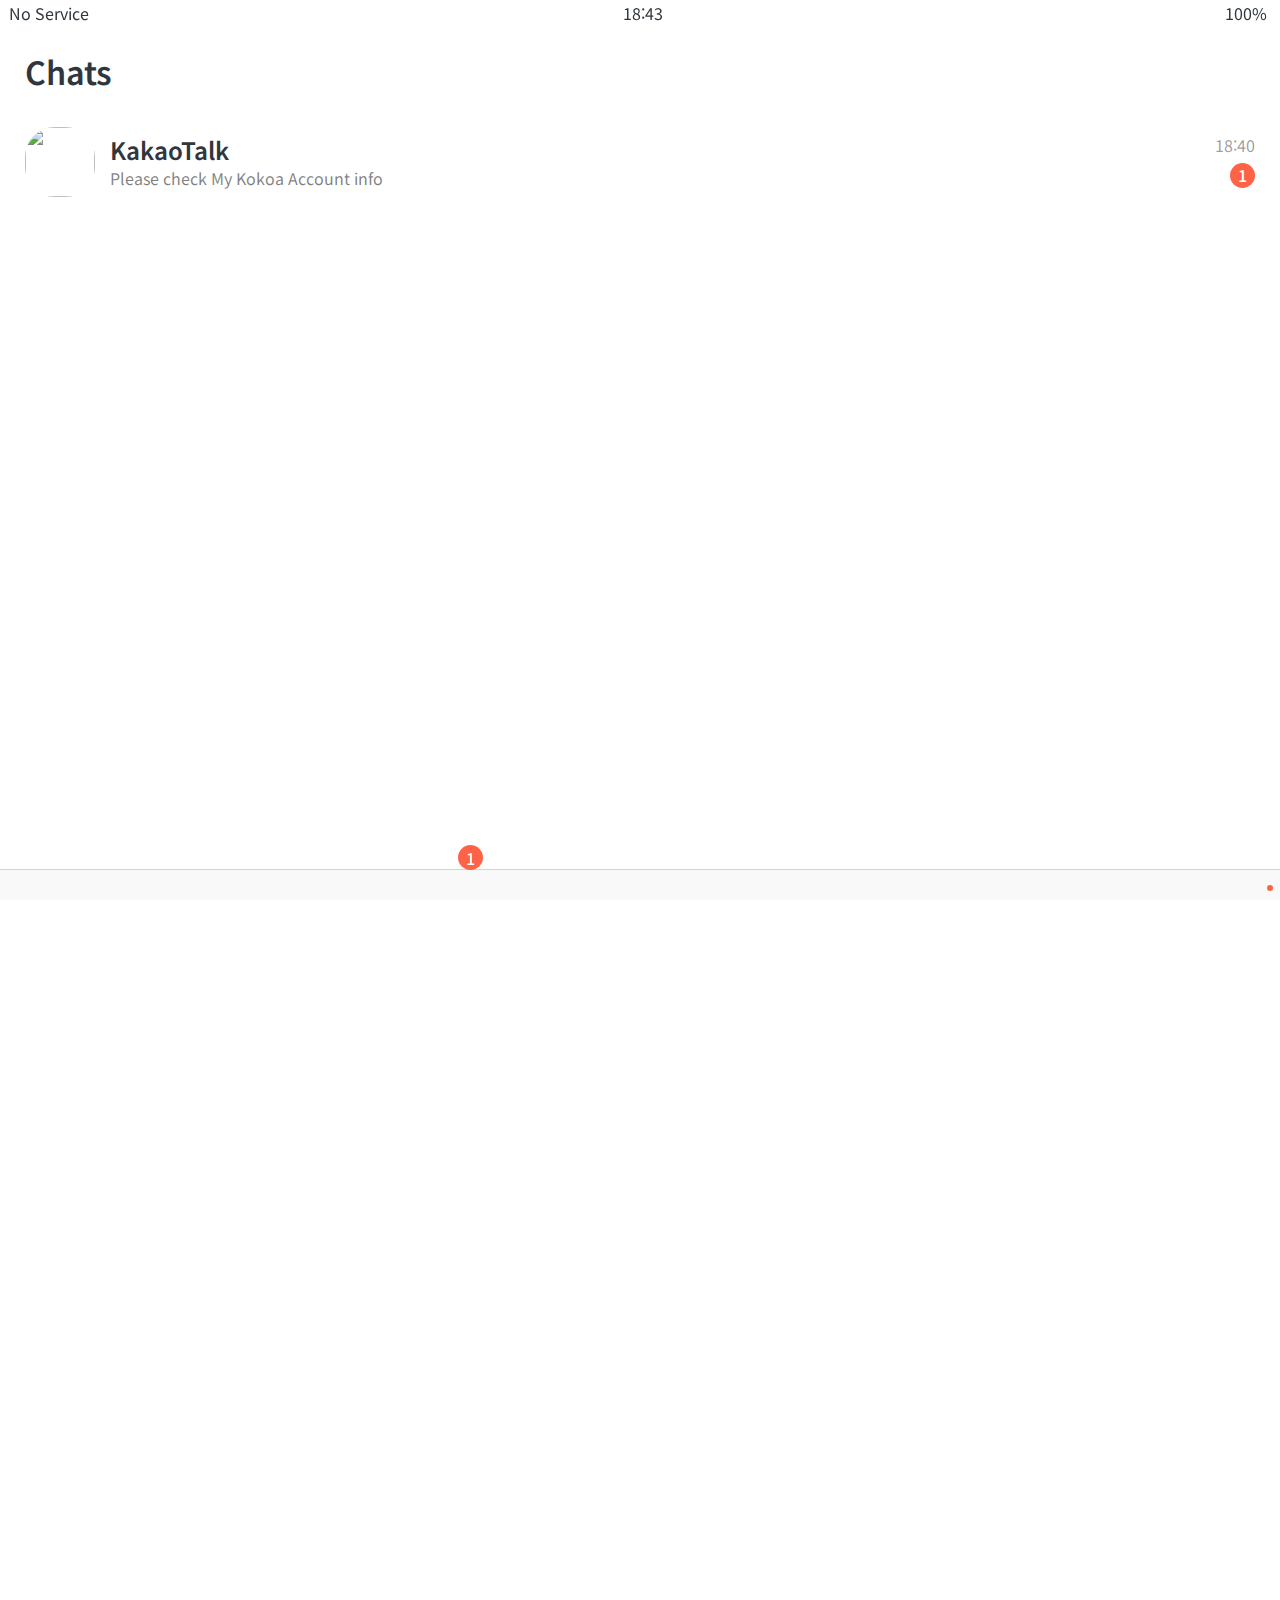
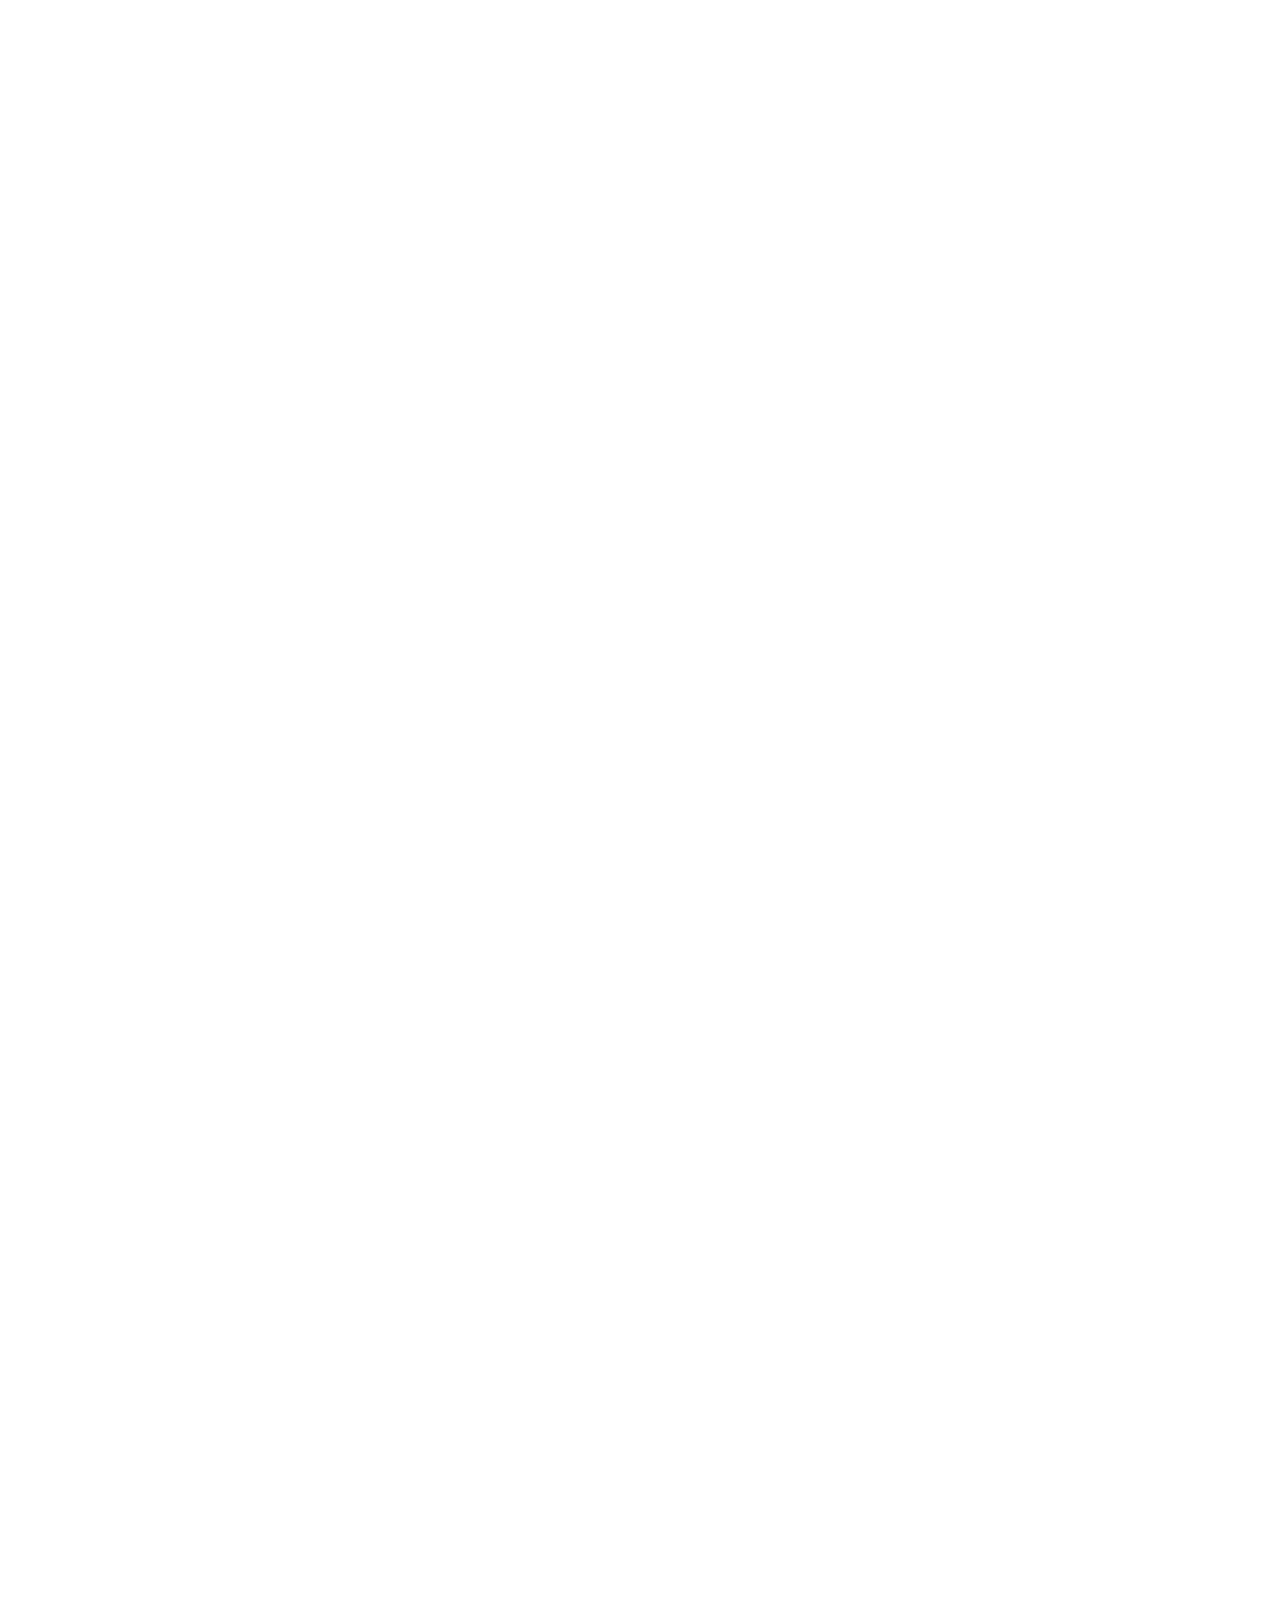
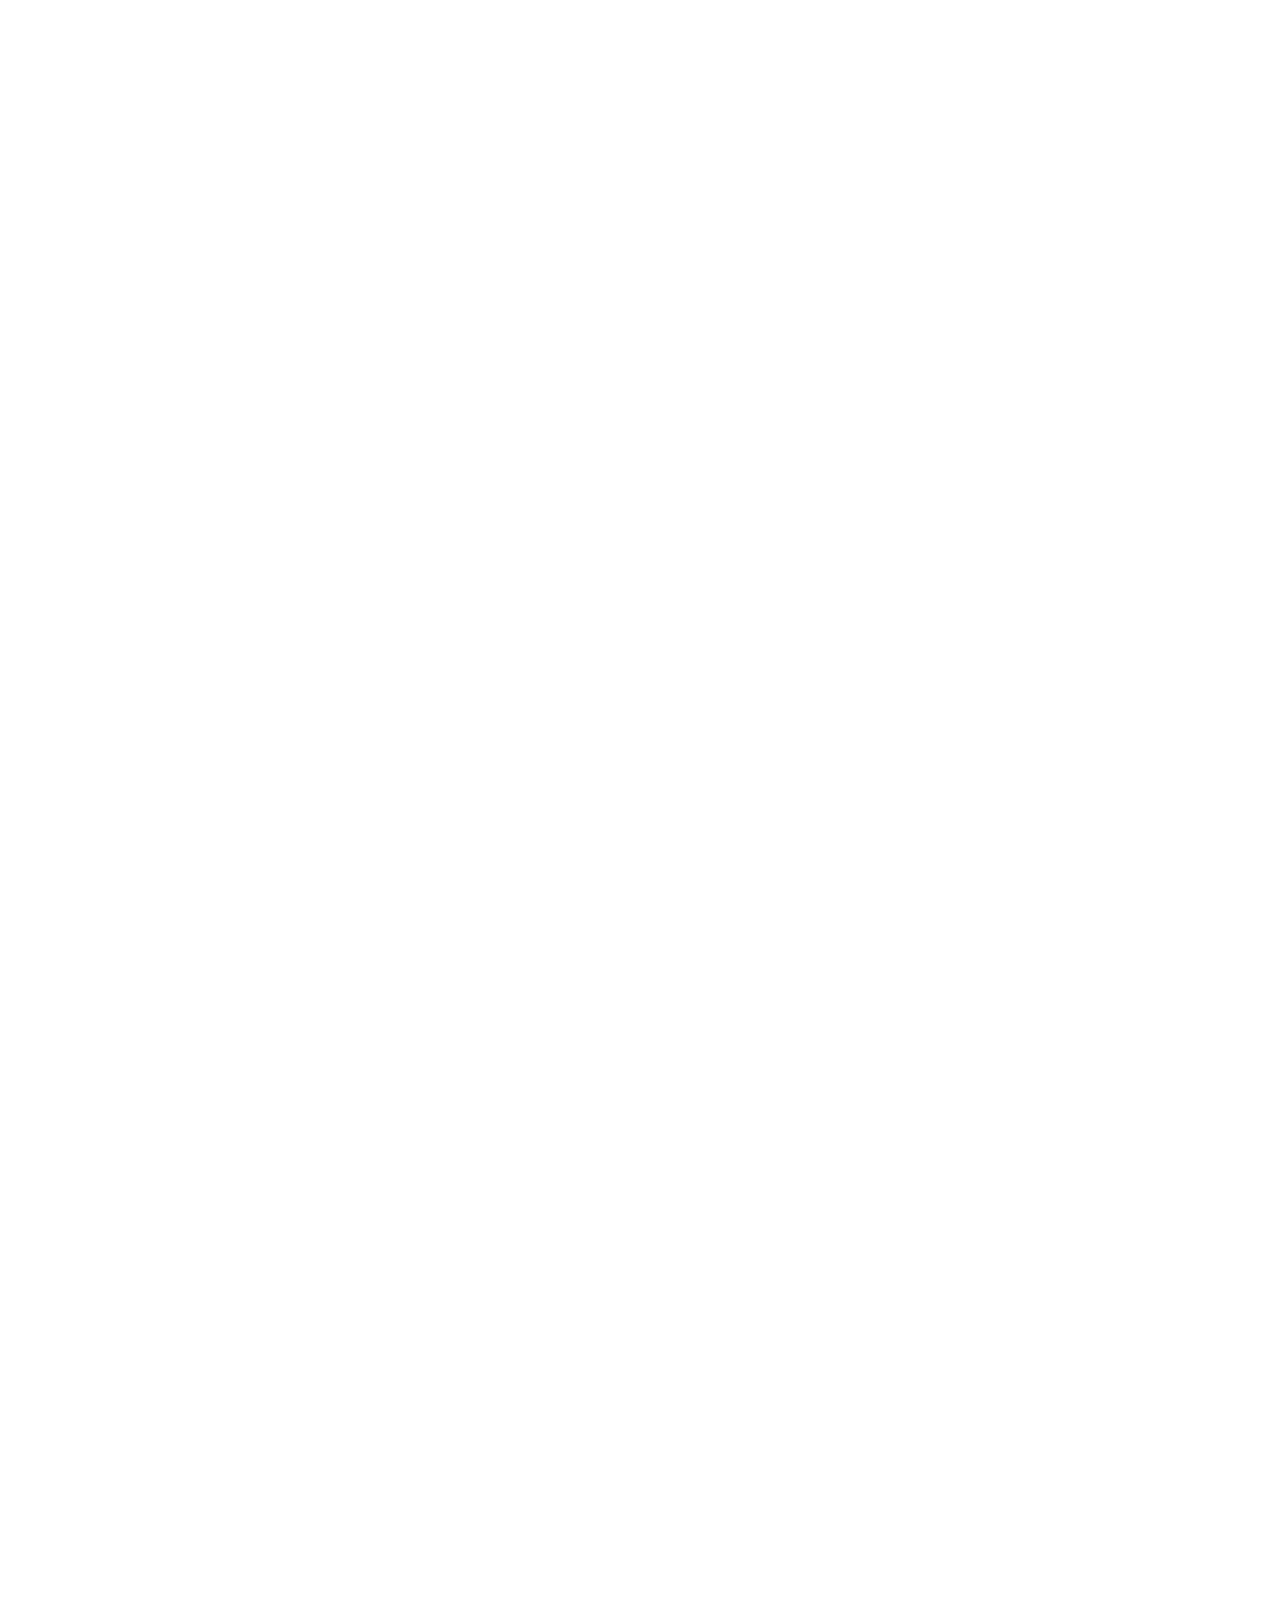
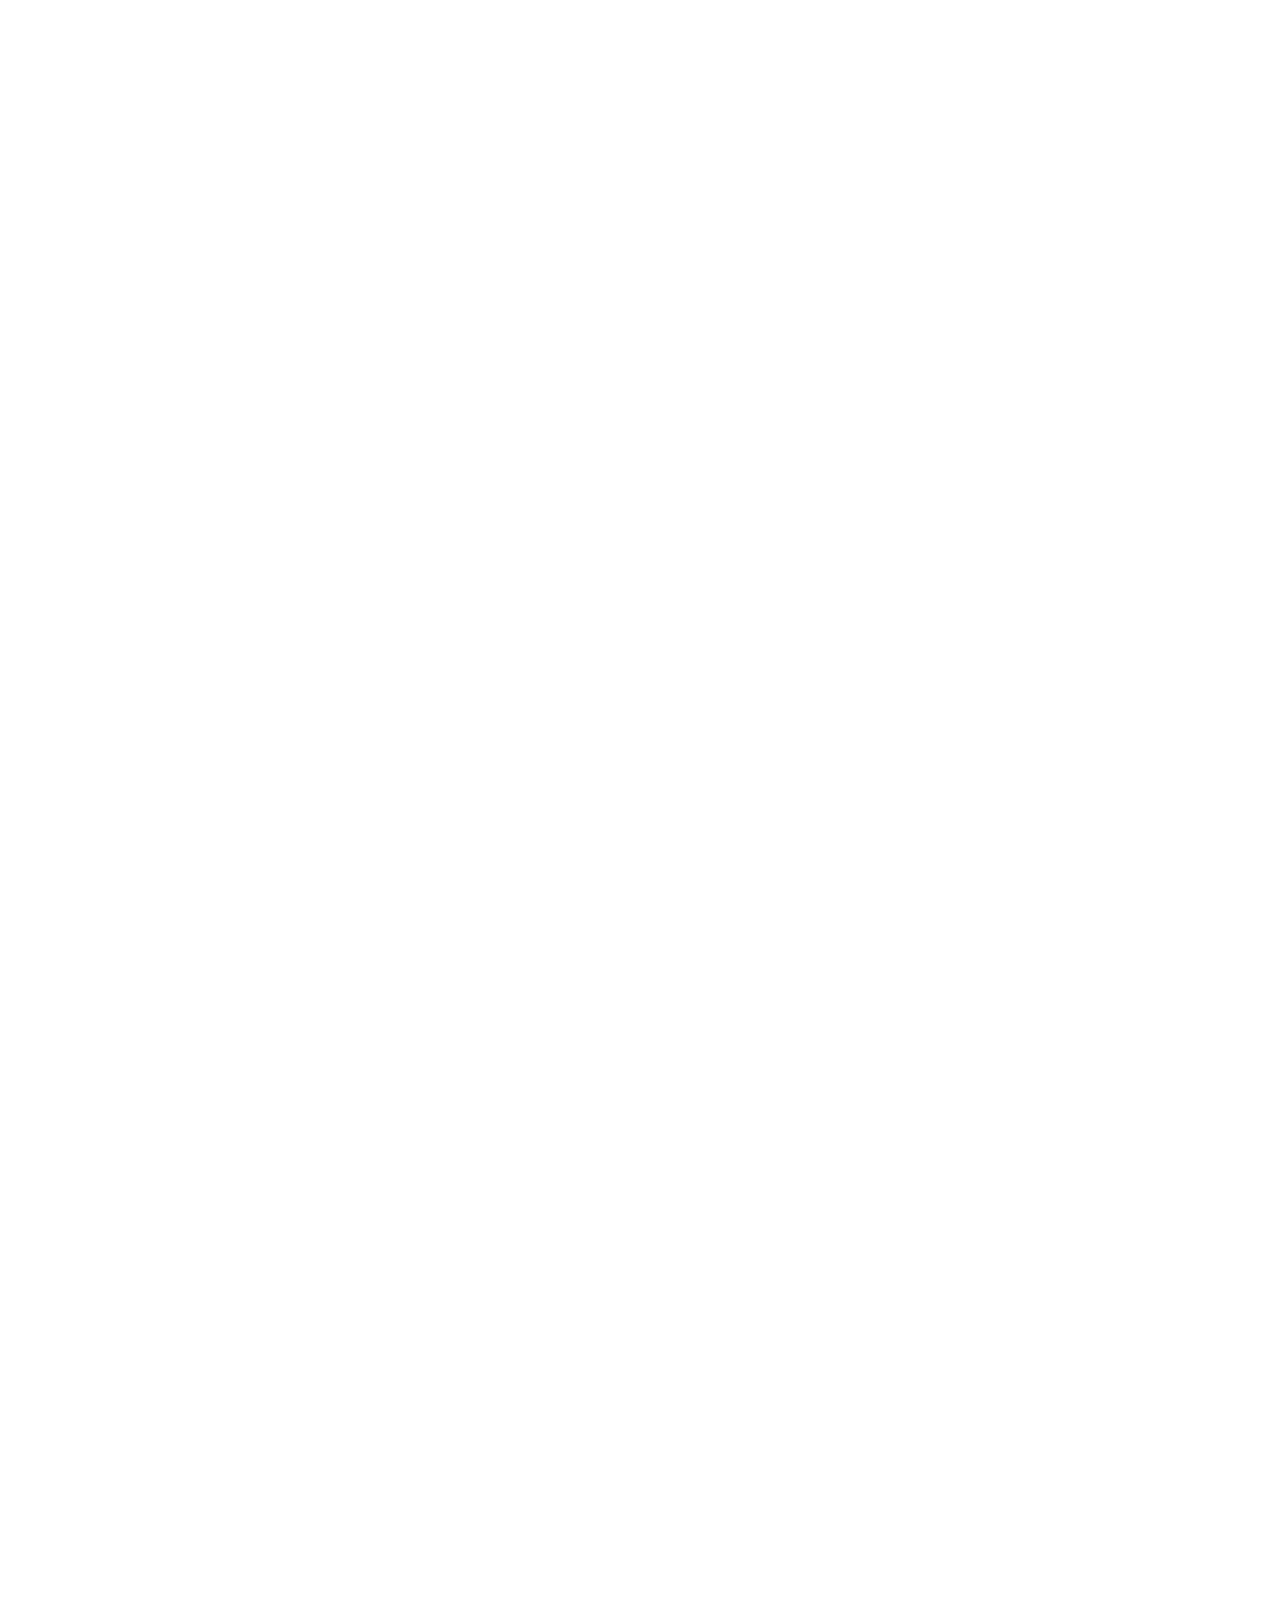
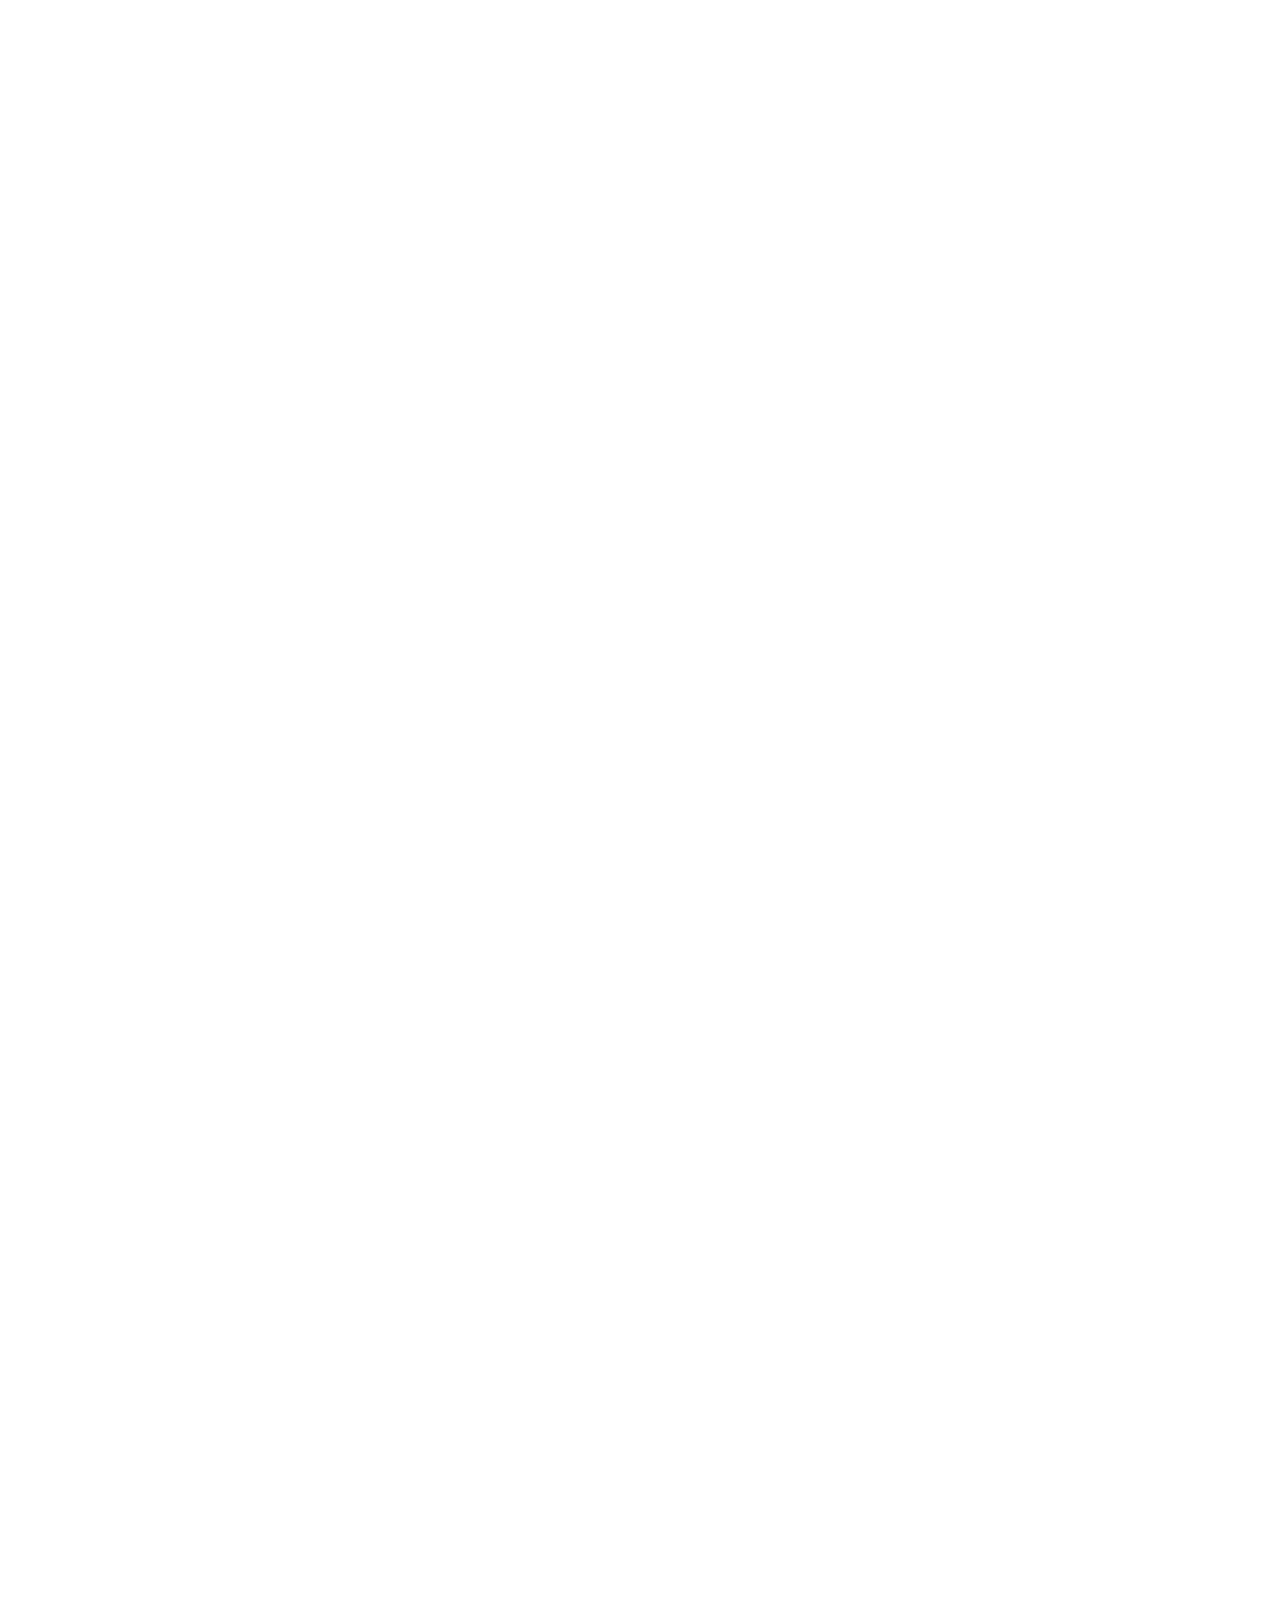
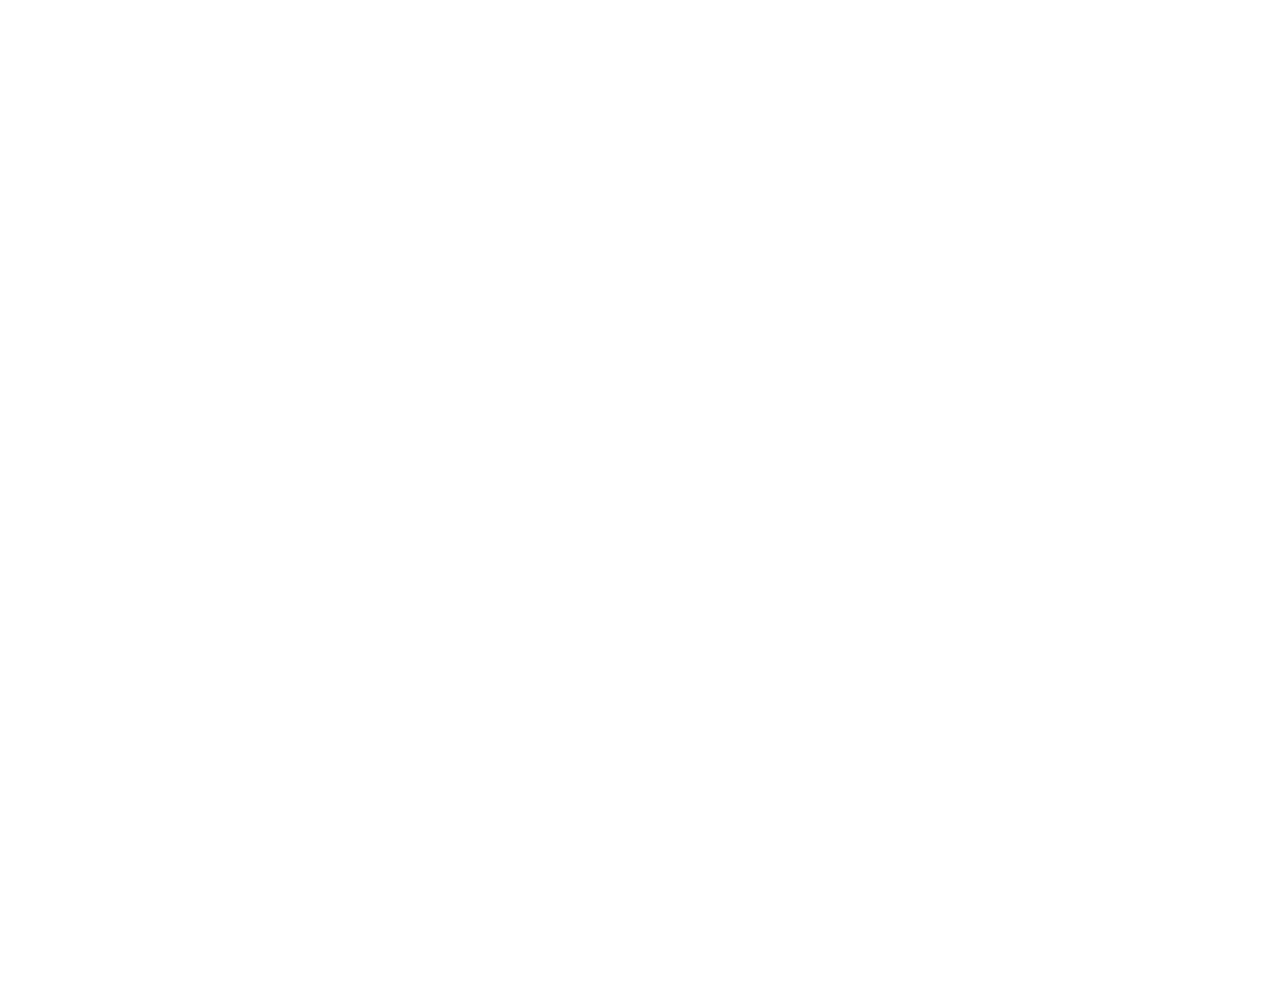
==== chat.html @ ede94373 "complete chat-screen" ====
<!DOCTYPE html>
<html lang="ko">
  <head>
    <link rel="stylesheet" href="css/style.css" />
    <meta charset="UTF-8" />
    <meta http-equiv="X-UA-Compatible" content="IE=edge" />
    <meta name="viewport" content="width=device-width, initial-scale=1.0" />
    <title>Chats - Kokoa Clone</title>
  </head>
  <body>
    <div class="status-bar">
      <div class="status-bar__column">
        <span>No Service</span>
        <i class="fa-solid fa-wifi"></i>
      </div>
      <div class="status-bar__column">
        <span>18:43</span>
      </div>
      <div class="status-bar__column">
        <span>100%</span>
        <i class="fa-sharp fa-solid fa-battery-full fa-lg"></i>
        <i class="fa-solid fa-bolt"></i>
      </div>
    </div>
    <header class="screen-header">
      <h1 class="screen-header__title">Chats</h1>
      <div class="screen-header__icons">
        <span><i class="fa-solid fa-magnifying-glass fa-lg"></i></span>
        <span><i class="fa-regular fa-comment-dots fa-lg"></i></span>
        <span><i class="fa-solid fa-music fa-lg"></i></span>
        <span><i class="fa-solid fa-gear fa-lg"></i></span>
      </div>
    </header>

    <main class="main-screen">
      <div class="user-component">
        <div class="user-component__column">
          <img
            class="user-component__avatar user-component__avatar"
            src="https://upload.wikimedia.org/wikipedia/commons/e/e3/KakaoTalk_logo.svg"
          />
          <div class="user-component__text">
            <h4 class="user-component__title">KakaoTalk</h4>

            <h6 class="user-component__subtitle">
              Please check My Kokoa Account info
            </h6>
          </div>
        </div>
        <div class="user-component__column">
          <span class="user-component__time">18:40</span>
          <div class="badge">1</div>
        </div>
      </div>
    </main>

    <nav class="nav">
      <ul class="nav__ul">
        <li calss="nav__li">
          <a class="nav__link" href="friends.html"
            ><i class="fa-regular fa-user fa-2x"></i
          ></a>
        </li>
        <li calss="nav__li">
          <a class="nav__link" href="chat.html">
            <span class="nav__notification badge">1</span>
            <i class="fa-solid fa-comment fa-2x"></i>
          </a>
        </li>
        <li calss="nav__li">
          <a class="nav__link" href="find.html"
            ><i class="fa-solid fa-magnifying-glass fa-2x"></i
          ></a>
        </li>
        <li calss="nav__li">
          <a class="nav__link" href="more.html">
            <span class="nav__notification2"></span>
            <i class="fa-solid fa-ellipsis fa-2x"></i
          ></a>
        </li>
      </ul>
    </nav>
    <script
      src="https://kit.fontawesome.com/59623cb07b.js"
      crossorigin="anonymous"
    ></script>
  </body>
</html>
---- css/style.css ----
@import url('https://fonts.googleapis.com/css2?family=Noto+Sans+KR:wght@500&display=swap');
@import "reset.css";
@import "variable.css";

/* Components */
@import "components/status-bar.css";
@import "components/nav-bar.css";
@import "components/screen-header.css";
@import "components/user-component.css";
@import "components/badge.css";
/* Screens */
@import "screens/login.css";
@import "screens/friends.css";
body {
    font-family: 'Noto Sans KR', sans-serif;
    height: 1000vh;
    color:#2F363E;
}
.main-screen {
    padding:0px var(--horizontal-space);
}
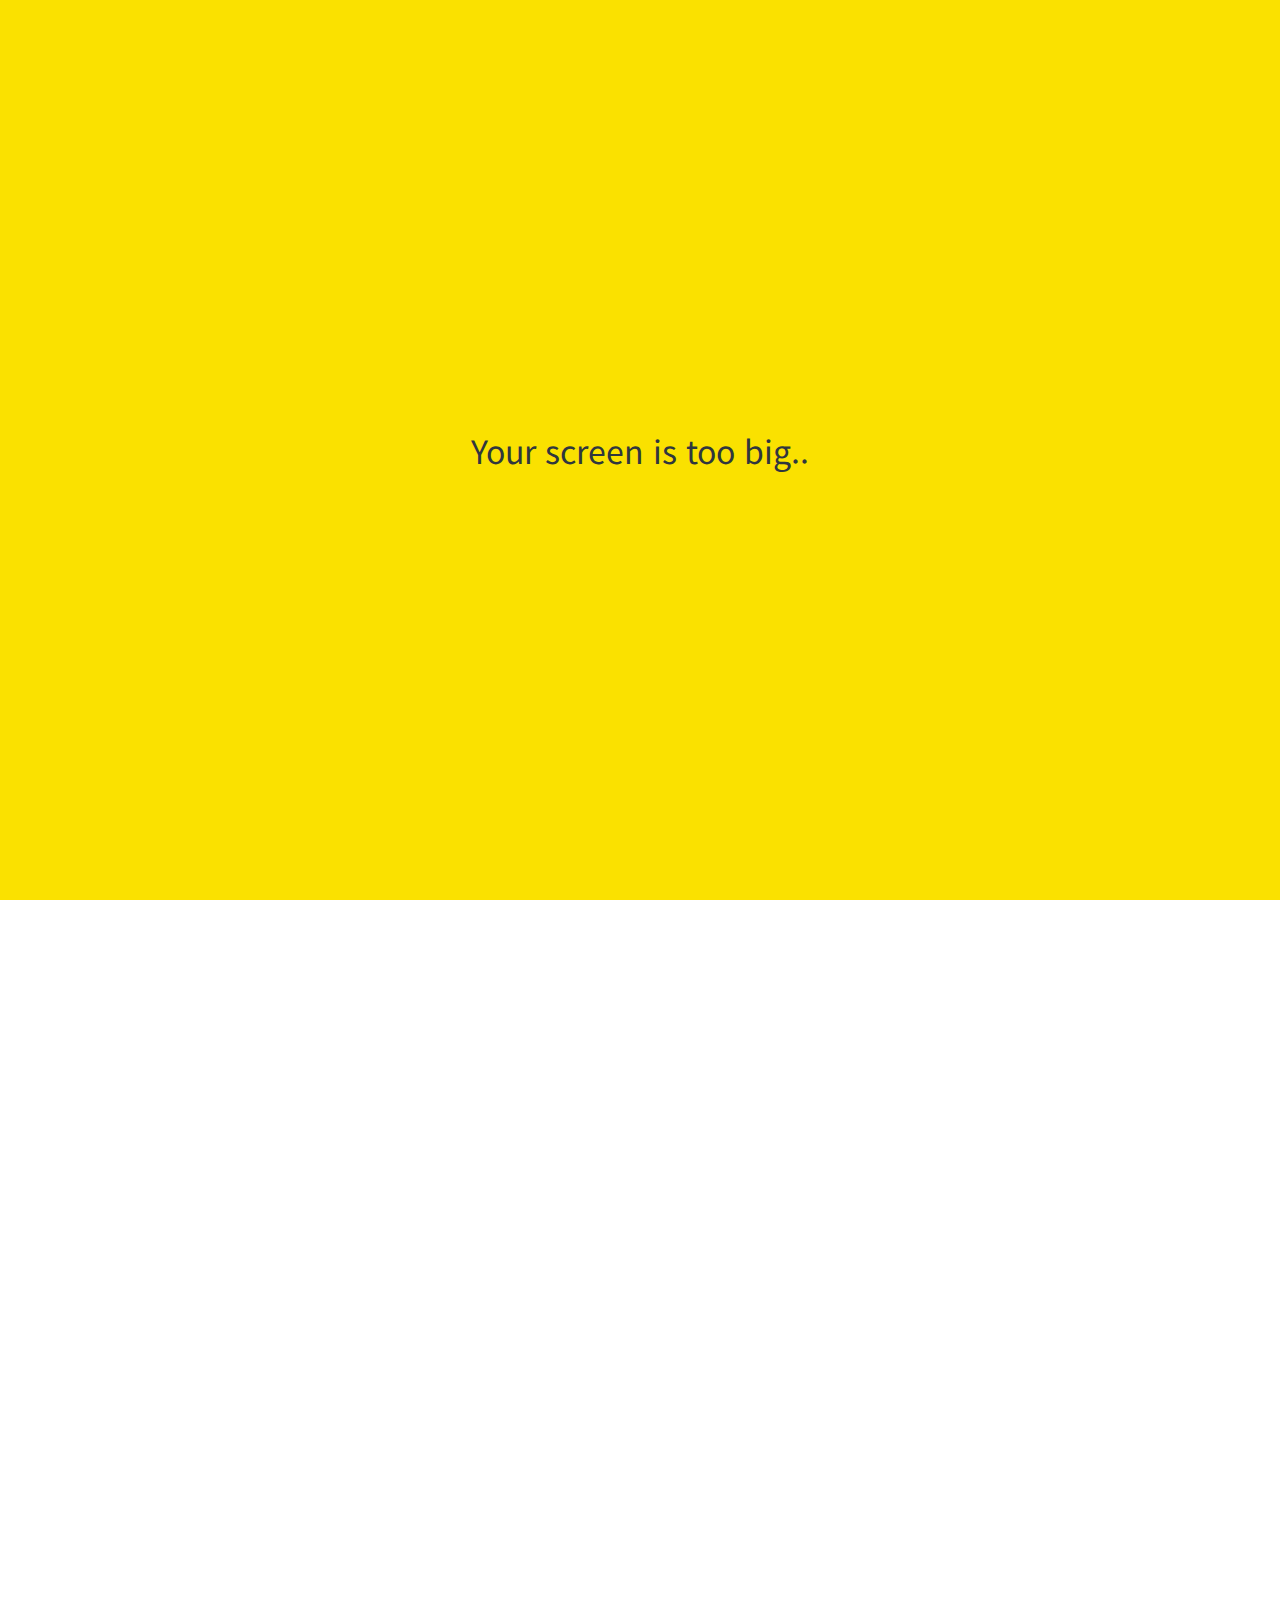
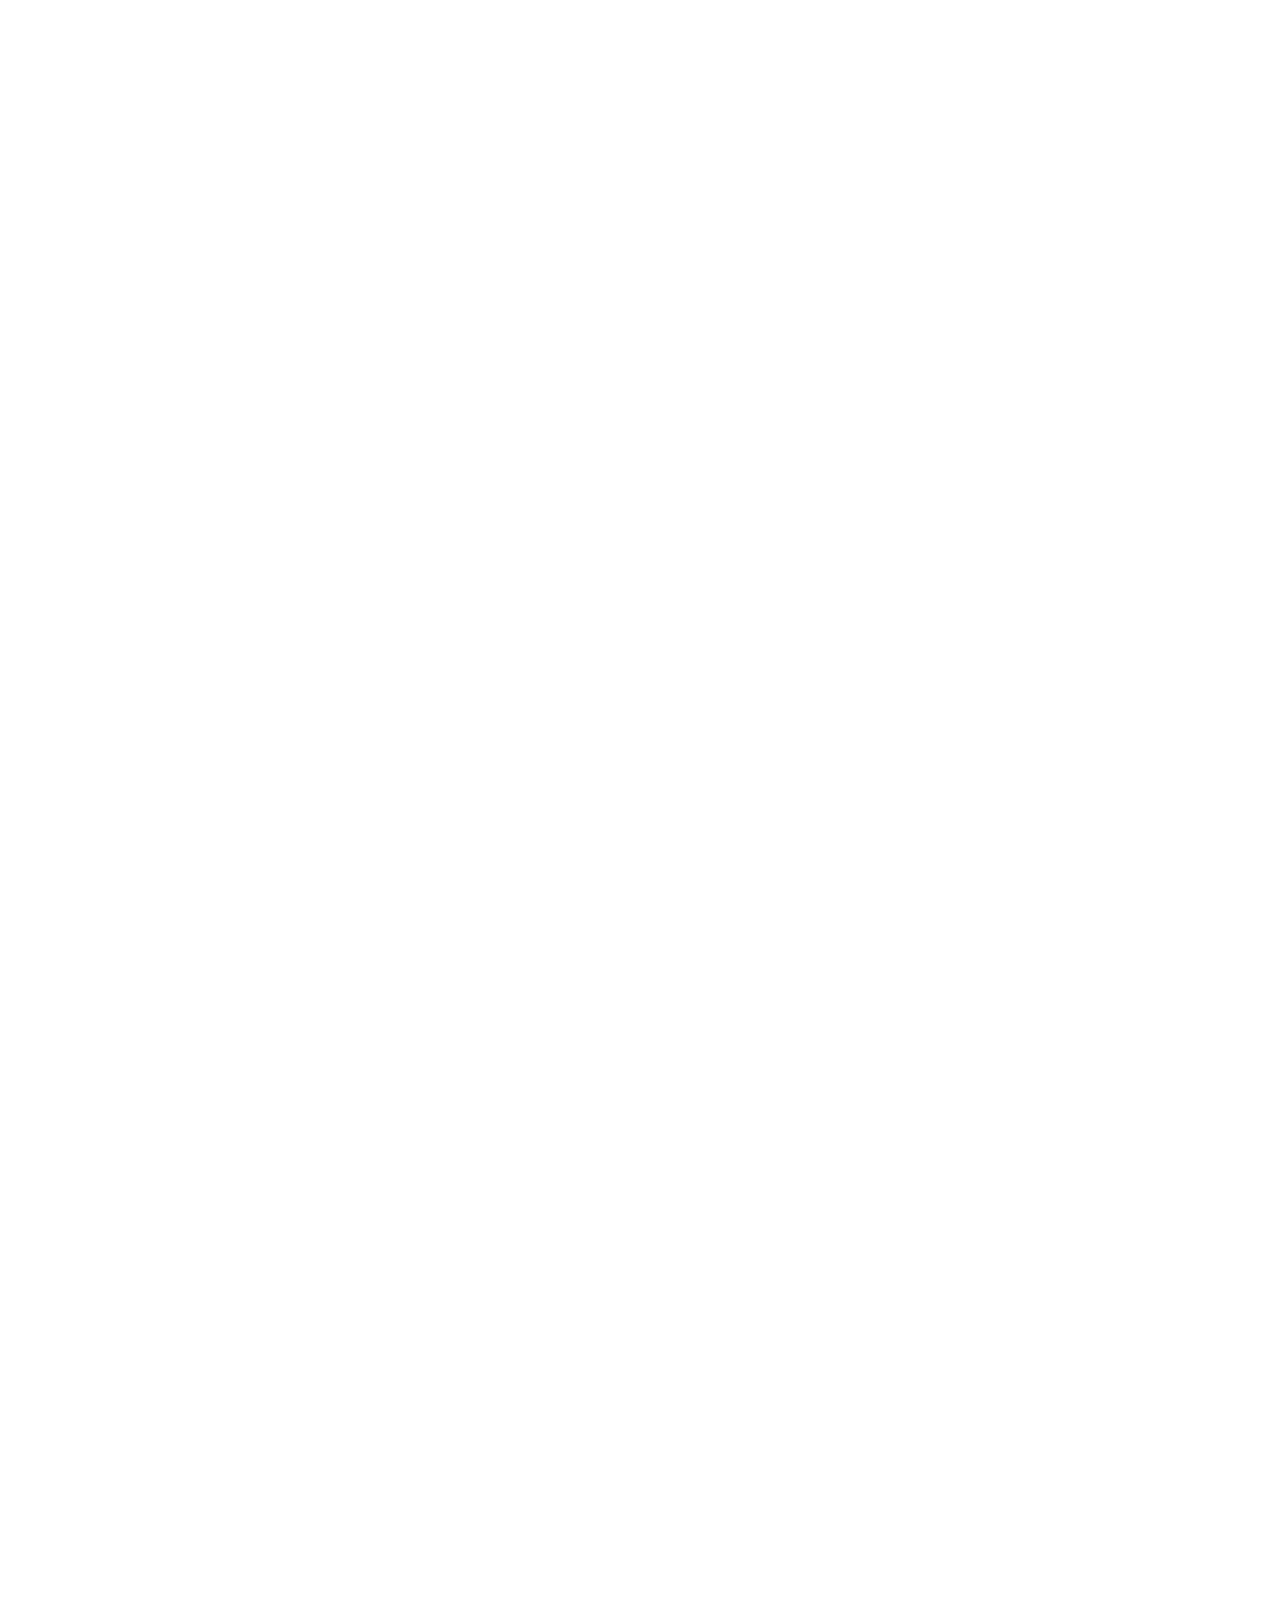
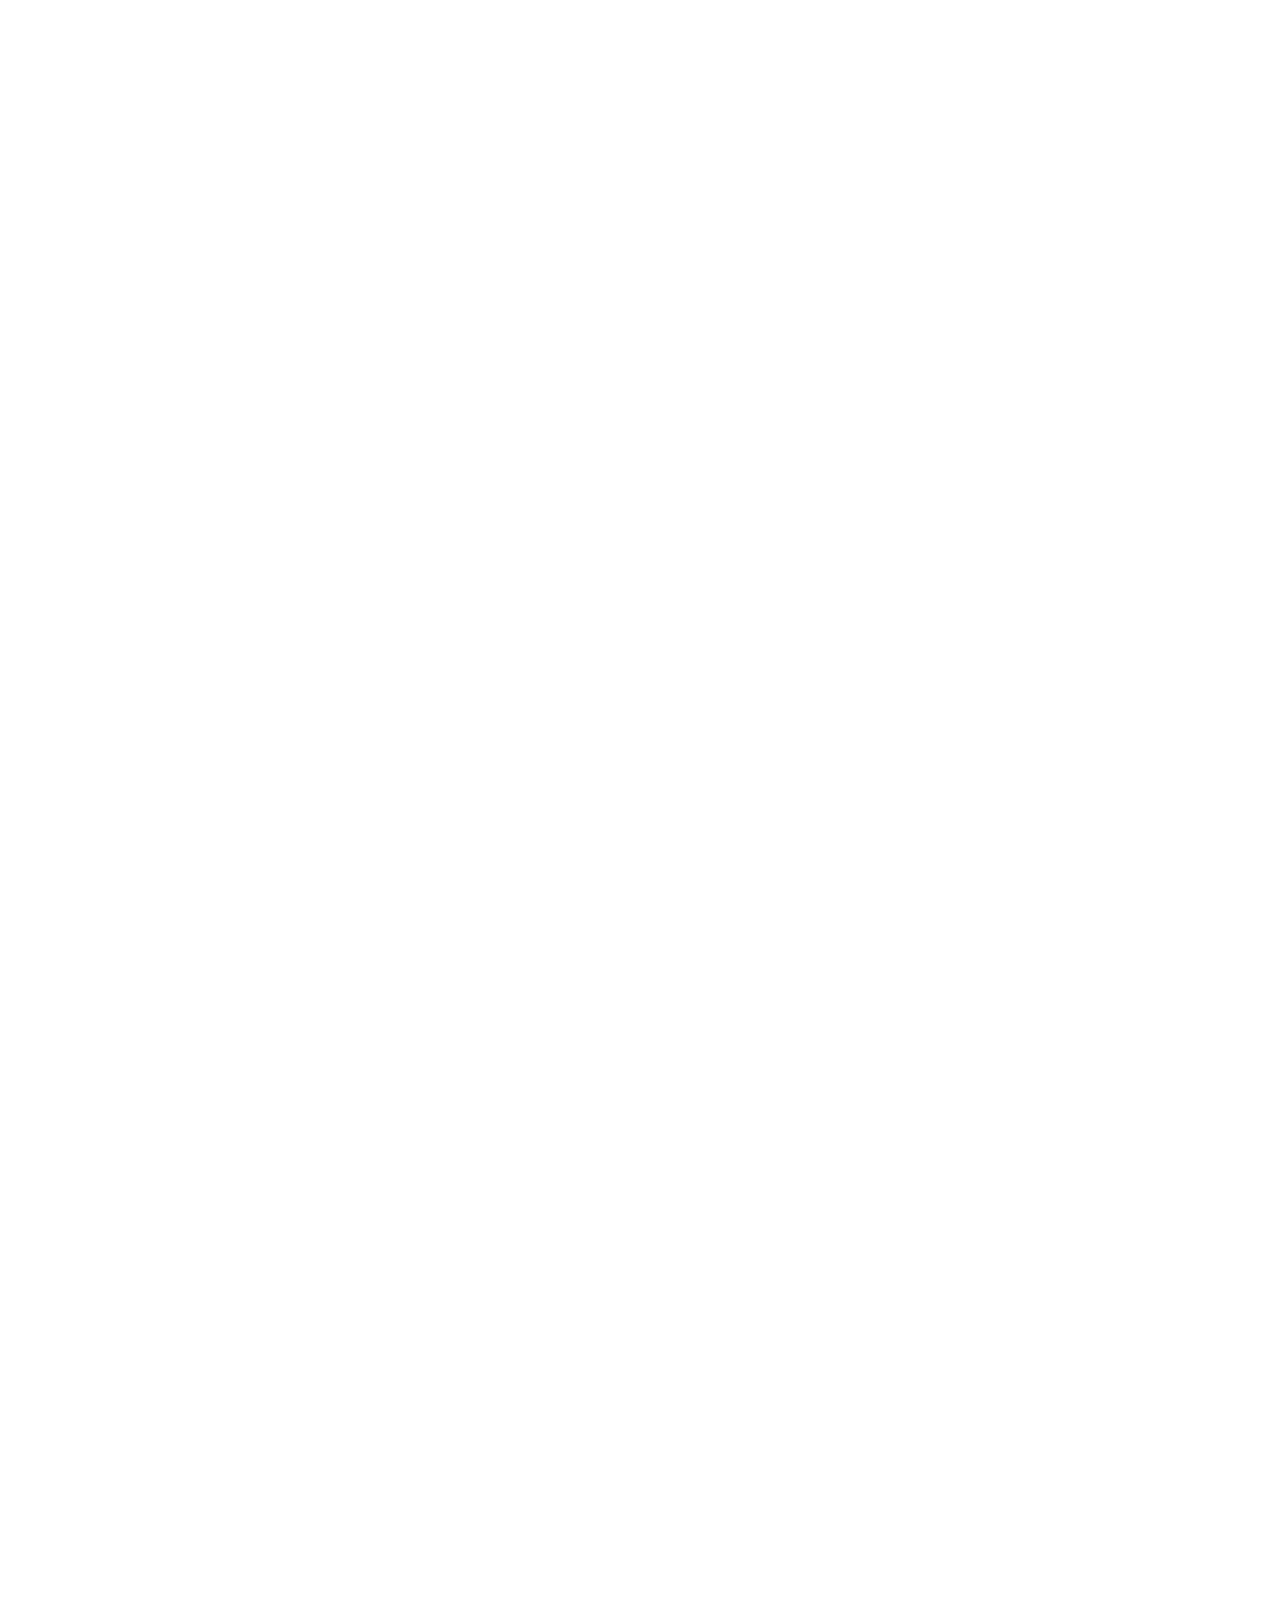
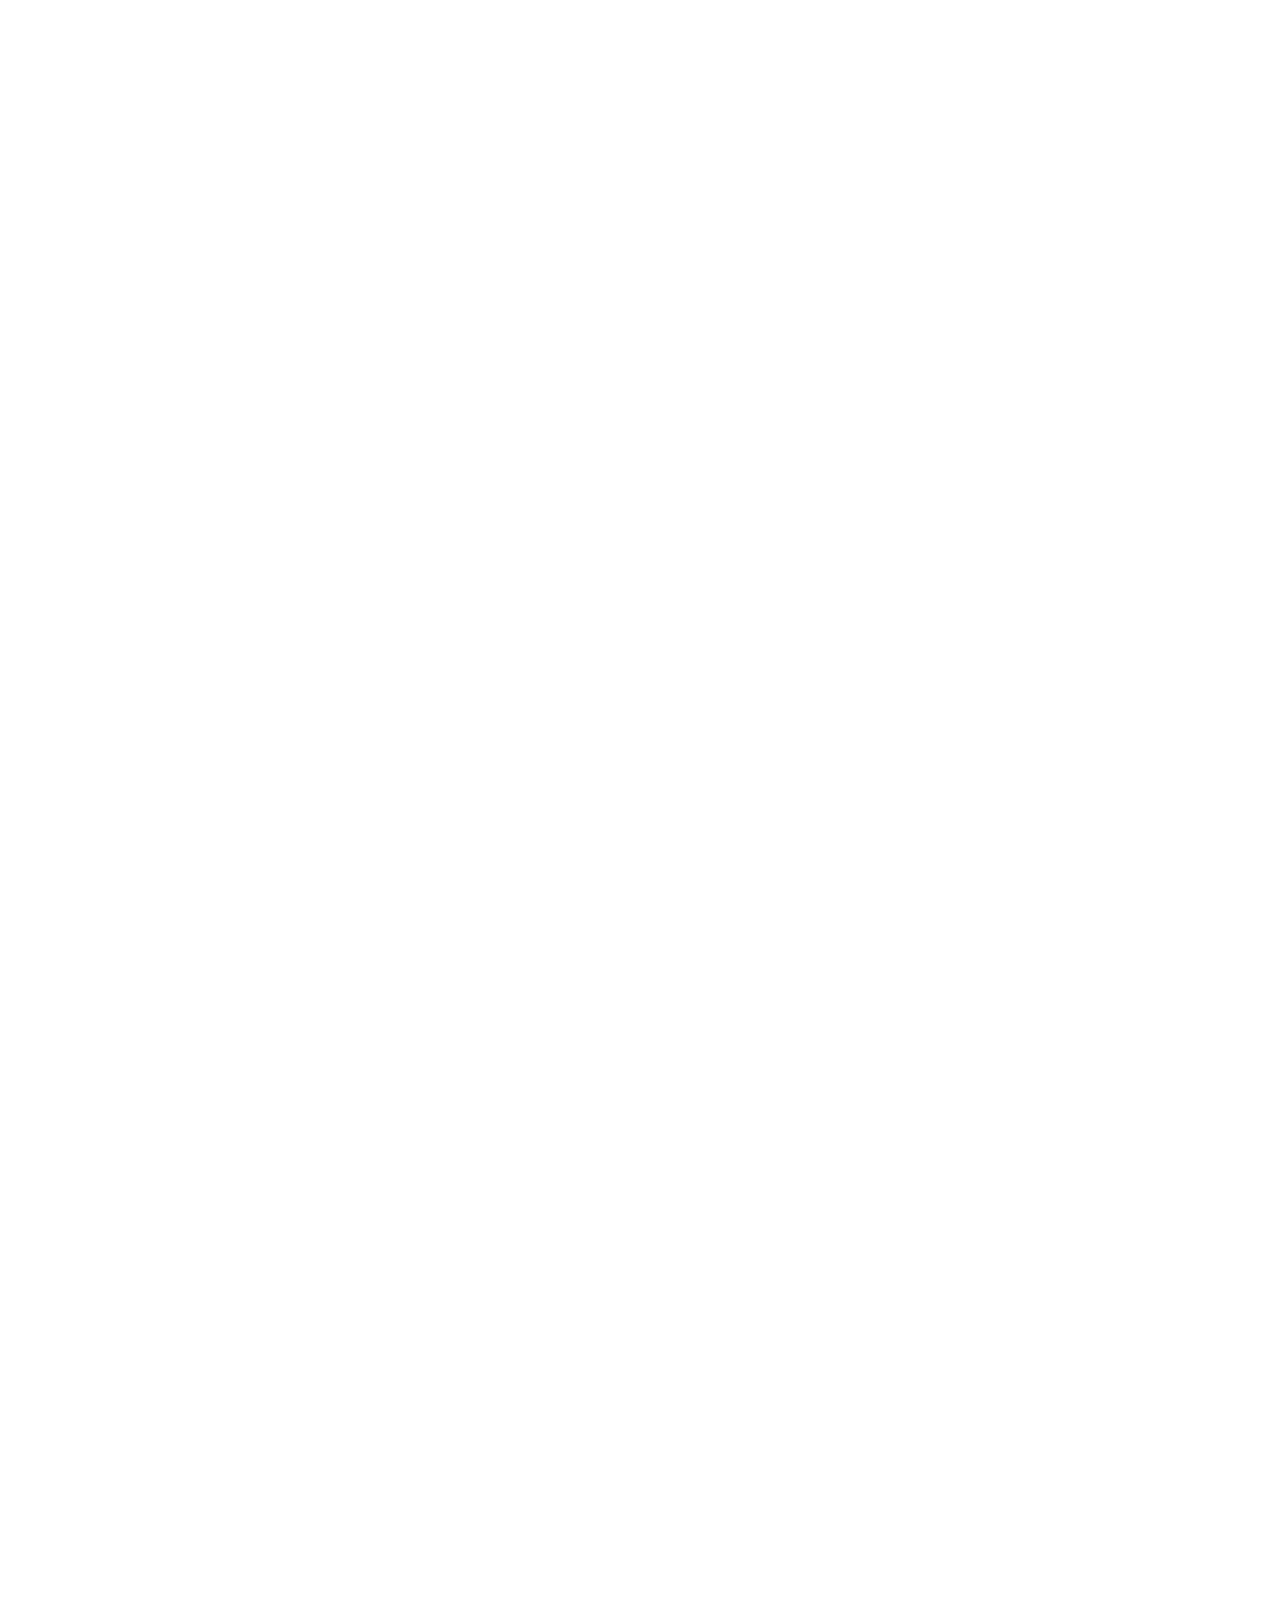
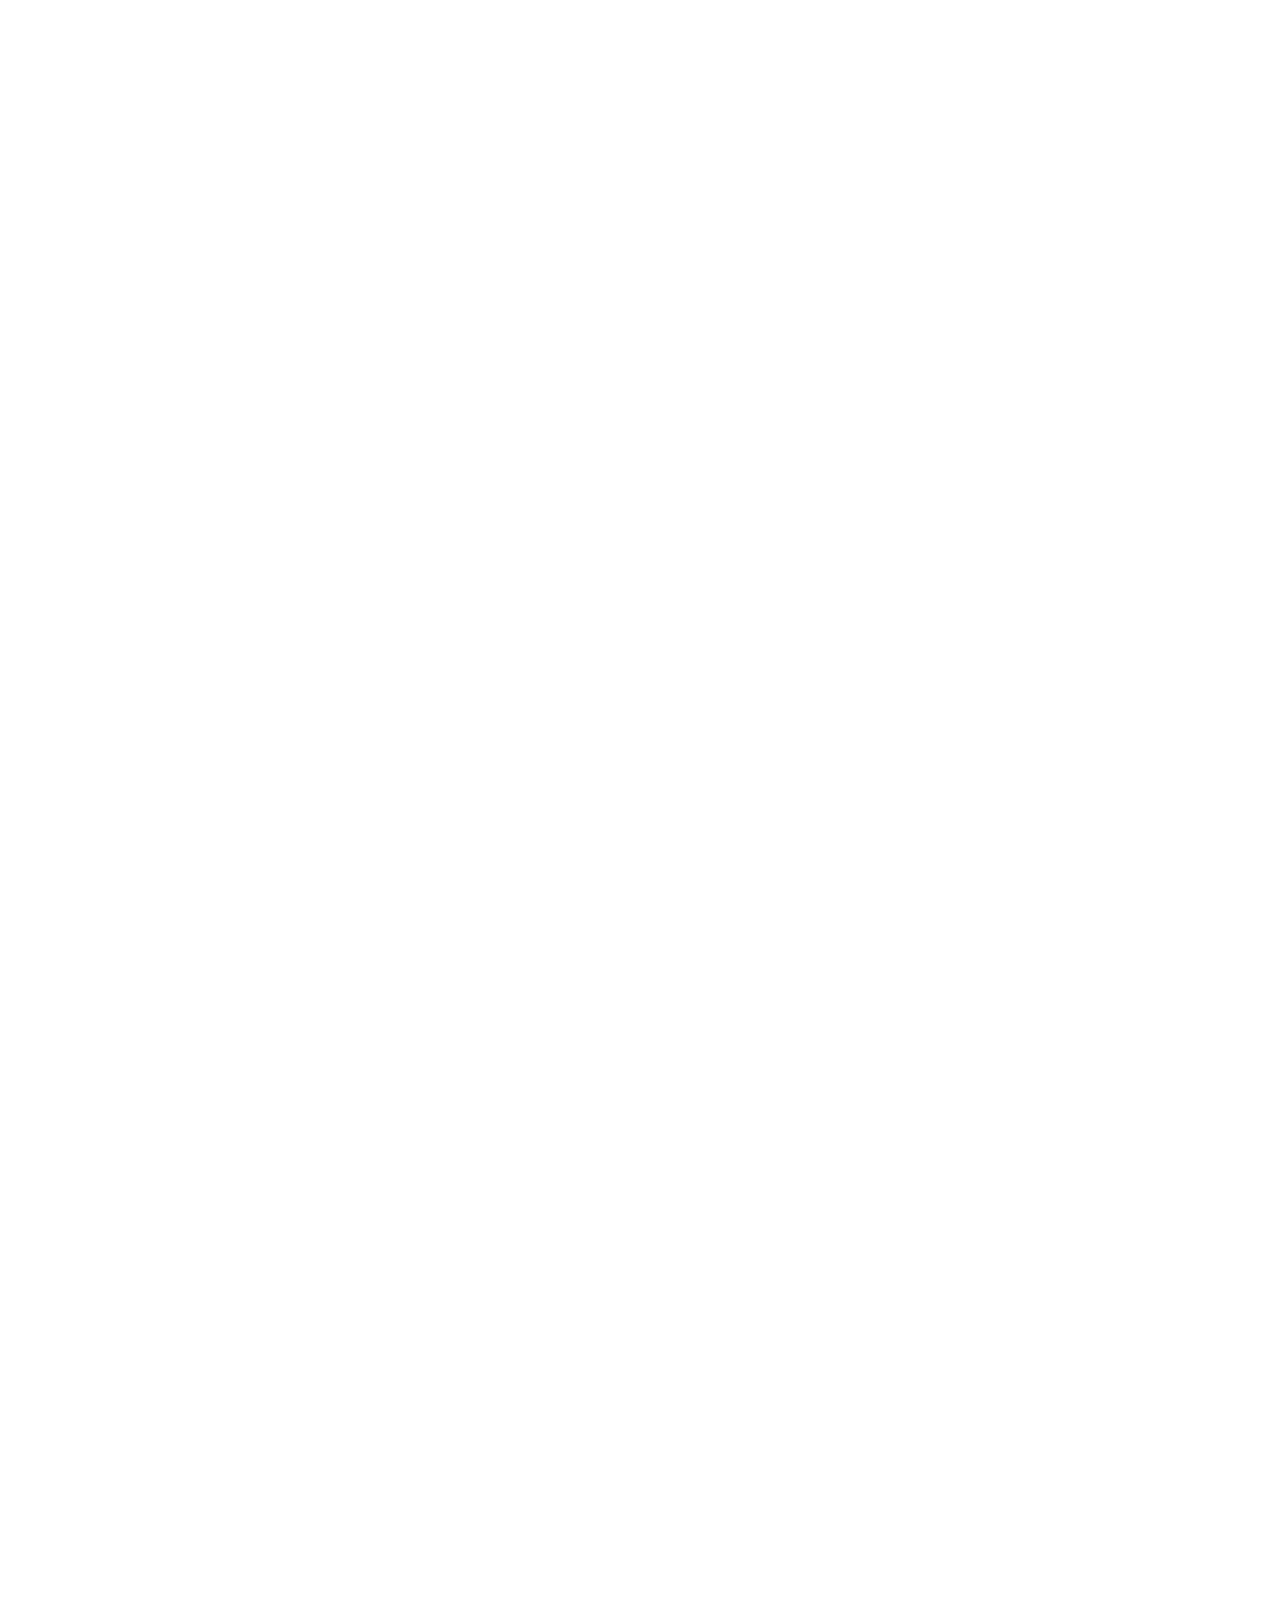
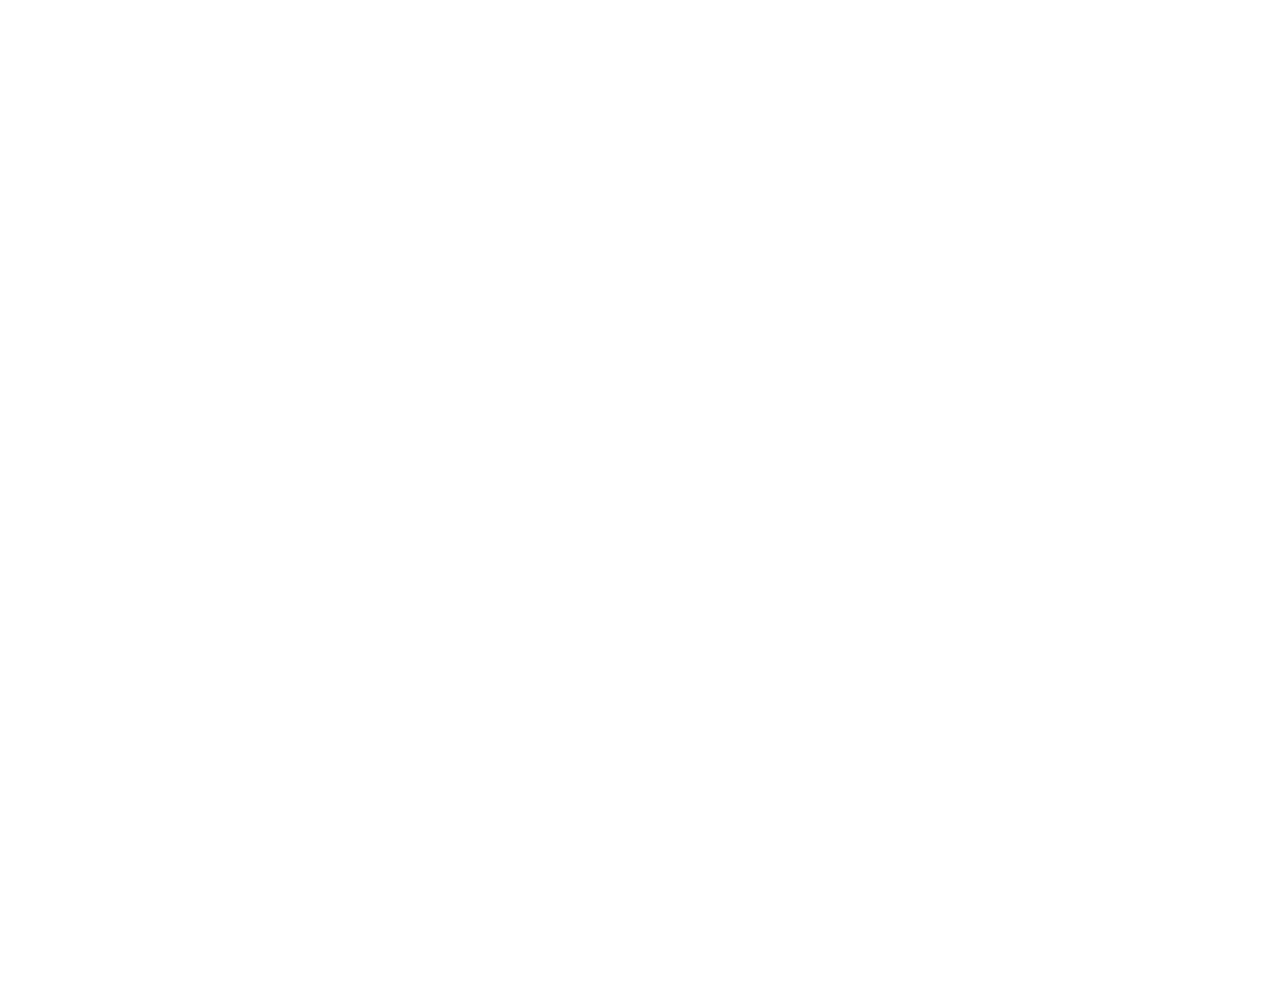
==== commit b368153e: "add simple animation" ====
--- a/chat.html
+++ b/chat.html
@@ -5,7 +5,7 @@
     <meta charset="UTF-8" />
     <meta http-equiv="X-UA-Compatible" content="IE=edge" />
     <meta name="viewport" content="width=device-width, initial-scale=1.0" />
-    <title>Chats - Kokoa Clone</title>
+    <title>Chat - Kokoa Clone</title>
   </head>
   <body>
     <div class="status-bar">
@@ -33,25 +33,27 @@
     </header>
 
     <main class="main-screen">
-      <div class="user-component">
-        <div class="user-component__column">
-          <img
-            class="user-component__avatar user-component__avatar"
-            src="https://upload.wikimedia.org/wikipedia/commons/e/e3/KakaoTalk_logo.svg"
-          />
-          <div class="user-component__text">
-            <h4 class="user-component__title">KakaoTalk</h4>
+      <a href="chatting.html">
+        <div class="user-component">
+          <div class="user-component__column">
+            <img
+              class="user-component__avatar user-component__avatar"
+              src="https://upload.wikimedia.org/wikipedia/commons/e/e3/KakaoTalk_logo.svg"
+            />
+            <div class="user-component__text">
+              <h4 class="user-component__title">KakaoTalk</h4>
 
-            <h6 class="user-component__subtitle">
-              Please check My Kokoa Account info
-            </h6>
+              <h6 class="user-component__subtitle">
+                Please check My Kokoa Account info
+              </h6>
+            </div>
+          </div>
+          <div class="user-component__column">
+            <span class="user-component__time">18:40</span>
+            <div class="badge">1</div>
           </div>
         </div>
-        <div class="user-component__column">
-          <span class="user-component__time">18:40</span>
-          <div class="badge">1</div>
-        </div>
-      </div>
+      </a>
     </main>
 
     <nav class="nav">
@@ -80,6 +82,9 @@
         </li>
       </ul>
     </nav>
+    <div id="no-mobile">
+      <span>Your screen is too big..</span>
+    </div>
     <script
       src="https://kit.fontawesome.com/59623cb07b.js"
       crossorigin="anonymous"
--- a/css/style.css
+++ b/css/style.css
@@ -8,9 +8,16 @@
 @import "components/screen-header.css";
 @import "components/user-component.css";
 @import "components/badge.css";
+@import "components/icon-row.css";
+@import "components/alt-screen-header.css";
+@import "components/no-mobile.css";
 /* Screens */
 @import "screens/login.css";
 @import "screens/friends.css";
+@import "screens/find.css";
+@import "screens/more.css";
+@import "screens/settings.css";
+@import "screens/chatting.css";
 body {
     font-family: 'Noto Sans KR', sans-serif;
     height: 1000vh;
